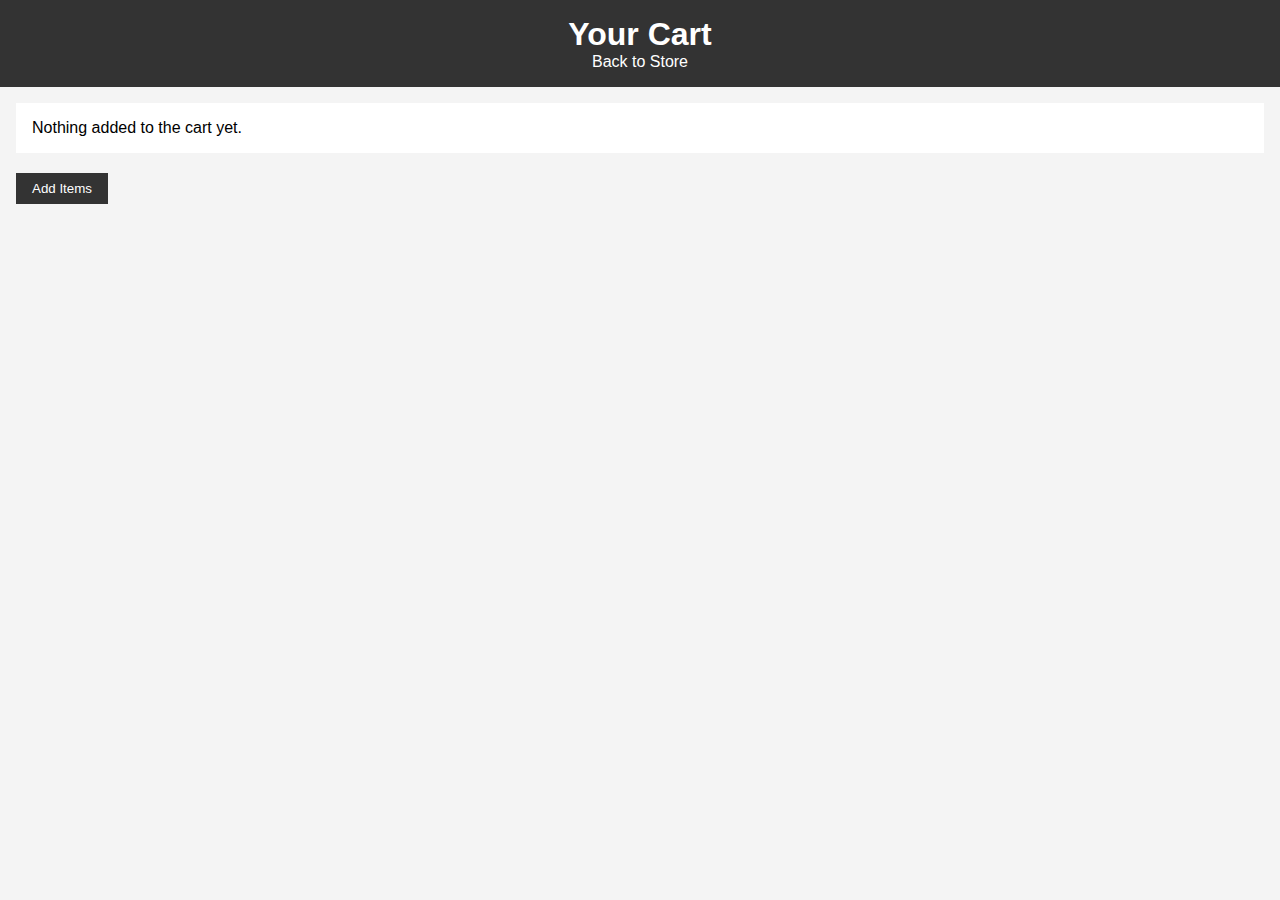
==== cart.html @ 9c97854d "initial commit" ====
<!DOCTYPE html>
<html lang="en">
<head>
    <meta charset="UTF-8">
    <meta name="viewport" content="width=device-width, initial-scale=1.0">
    <title>Cart</title>
    <link rel="stylesheet" href="style.css">
</head>
<body>
    <header>
        <h1>Your Cart</h1>
        <a href="index.html">Back to Store</a>
    </header>

    <main>
        <div id="cart-items">
            <!-- Cart items will be injected here by JavaScript -->
        </div>
        <div id="total-price" style="display:none;"></div>
        <div id="cart-actions">
            <button id="checkout-btn" onclick="checkout()">Checkout</button>
            <button id="add-items-btn" onclick="goToStore()">Add Items</button>
        </div>
    </main>

    <script src="script.js"></script>
</body>
</html>
---- style.css ----
* {
    margin: 0;
    padding: 0;
    box-sizing: border-box;
}

body {
    font-family: Arial, sans-serif;
    background-color: #f4f4f4;
}

header {
    background-color: #333;
    color: #fff;
    padding: 1rem;
    text-align: center;
}

a {
    color: #fff;
    text-decoration: none;
}

main {
    padding: 1rem;
}

.sort-options {
    margin-bottom: 20px;
}

.products {
    display: grid;
    grid-template-columns: repeat(auto-fill, minmax(250px, 1fr));
    gap: 20px;
}

.product {
    background-color: #fff;
    border: 1px solid #ddd;
    padding: 1rem;
    text-align: center;
}

.product img {
    width: 100%;
    height: auto;
}

#cart-items {
    padding: 1rem;
    background-color: #fff;
}

#cart-actions button {
    padding: 0.5rem 1rem;
    margin-top: 20px;
}

#details-form label {
    display: block;
    margin-top: 10px;
}

#details-form input,
#details-form textarea {
    width: 100%;
    padding: 0.5rem;
    margin-top: 5px;
}

button {
    background-color: #333;
    color: white;
    padding: 1rem;
    border: none;
    cursor: pointer;
}

button:hover {
    background-color: #555;
}

/* Mini cart container */
.mini-cart {
    border: 1px solid #ccc;
    padding: 10px;
    margin-bottom: 20px;
    background-color: #f9f9f9;
}

/* Mini cart item styling */
.mini-cart-item {
    display: flex;
    align-items: center;
    margin-bottom: 10px;
    font-size: 14px;
}

.mini-cart-img {
    width: 25px;
    height: 25px;
    margin-right: 10px;
}

.item-title {
    flex: 1; /* Ensure the title takes available space */
}

/* Responsive design */
@media (max-width: 600px) {
    .mini-cart-item {
        font-size: 12px;
    }

    .mini-cart-img {
        width: 20px;
        height: 20px;
    }
}

/* Styling for the confirmation page */
.confirmation-message {
    text-align: center;
    margin-bottom: 30px;
}

.order-summary {
    border: 1px solid #ccc;
    padding: 10px;
    background-color: #f9f9f9;
}
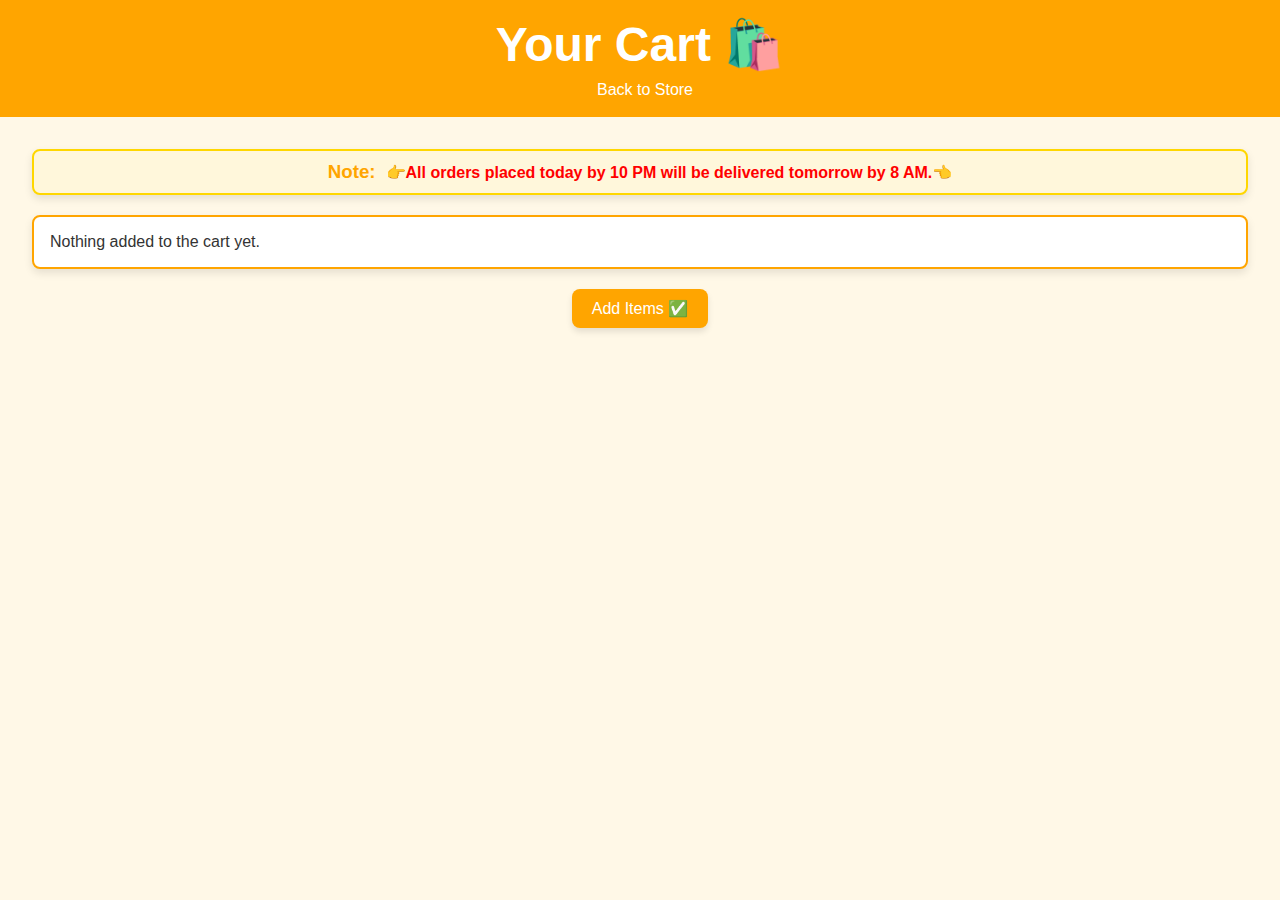
==== commit ffaead5e: "update: lots of updates and new about us page added." ====
--- a/cart.html
+++ b/cart.html
@@ -3,16 +3,21 @@
 <head>
     <meta charset="UTF-8">
     <meta name="viewport" content="width=device-width, initial-scale=1.0">
-    <title>Cart</title>
+    <title>Phoolwala | Cart</title>
     <link rel="stylesheet" href="style.css">
 </head>
 <body>
-    <header>
+    <header class="cart-header">
         <h1>Your Cart</h1>
         <a href="index.html">Back to Store</a>
     </header>
 
     <main>
+        <div class="sort-options">
+            <h3>Note:</h3>
+            <p style="color: red;">👉<strong>All orders placed today by 10 PM will be delivered tomorrow by 8 AM.👈</strong></p>
+        </div>
+        
         <div id="cart-items">
             <!-- Cart items will be injected here by JavaScript -->
         </div>
--- a/style.css
+++ b/style.css
@@ -1,133 +1,739 @@
+/* General Reset and Box Sizing */
 * {
     margin: 0;
     padding: 0;
     box-sizing: border-box;
 }
 
+/* Body Styling */
 body {
-    font-family: Arial, sans-serif;
-    background-color: #f4f4f4;
-}
-
-header {
-    background-color: #333;
+    font-family: 'Comic Sans MS', cursive, sans-serif; /* Cartoon-inspired font */
+    background-color: #fff8e7; /* Light yellow background */
+    color: #333;
+}
+
+/* Header Styling */
+.storefront-header {
+    background-color: #ffa500; /* Bright orange */
     color: #fff;
     padding: 1rem;
     text-align: center;
-}
-
-a {
+    font-size: 1.5rem;
+    position: sticky;
+    top: 0;
+    z-index: 1000;
+    display: flex;
+    justify-content: center;
+    align-items: center;
+}
+
+/* Header Styling */
+header {
+    background-color: #ffa500; /* Bright orange */
+    color: #fff;
+    padding: 1rem;
+    text-align: center;
+    font-size: 1.5rem;
+    position: sticky;
+    top: 0;
+    z-index: 1000;
+}
+
+.storefront-header h1::after {
+    content: " 🌼"; /* Flower emoji for fun */
+}
+
+header a {
     color: #fff;
     text-decoration: none;
-}
-
+    font-size: 1rem;
+    margin-left: 10px;
+}
+
+/* Cart Icon Styling */
+#cart-icon-container {
+    position: absolute;
+    right: 20px;
+    top: 50%;
+    transform: translateY(-50%);
+}
+
+#cart-icon {
+    font-size: 2rem; /* Bigger cart icon */
+    color: #fff;
+    text-decoration: none;
+    position: relative;
+}
+
+#cart-count {
+    position: absolute;
+    top: -10px;
+    right: -10px;
+    background-color: red;
+    color: white;
+    font-size: 1rem; /* Bigger count */
+    font-weight: bold;
+    padding: 5px;
+    border-radius: 50%; /* Circular badge */
+    min-width: 20px;
+    text-align: center;
+}
+
+/* "Go to Cart" Button Styling */
+footer {
+    text-align: center;
+    padding: 2rem;
+}
+
+#go-to-cart-button {
+    margin: 0 auto;
+    background-color: #ffa500;
+    font-size: 1.2rem; /* Slightly larger for visibility */
+    font-weight: bold;
+}
+
+/* Responsive Design */
+@media (max-width: 600px) {
+    header {
+        flex-direction: column; /* Stack title and cart icon */
+        text-align: center;
+    }
+
+    #cart-icon-container {
+        position: static; /* Reposition for mobile */
+        transform: none;
+        margin-top: 10px;
+    }
+
+    #cart-icon {
+        font-size: 1.5rem; /* Smaller cart icon on small screens */
+    }
+
+    #cart-count {
+        font-size: 0.8rem; /* Smaller count on small screens */
+        padding: 3px;
+    }
+
+    #go-to-cart-button {
+        font-size: 1rem;
+        padding: 8px 16px;
+    }
+}
+
+/* Main Content Styling */
 main {
-    padding: 1rem;
-}
-
+    padding: 2rem;
+}
+
+/* Sort-by-Price Section */
 .sort-options {
+    display: flex;
+    align-items: center;
+    justify-content: center;
     margin-bottom: 20px;
-}
-
+    gap: 10px;
+    font-size: 1rem;
+    color: #ffa500; /* Orange Text */
+    border: 2px solid #ffd700; /* Golden border */
+    border-radius: 8px; /* Rounded edges */
+    background-color: #fff7db; /* Light yellow */
+    padding: 10px 20px;
+    box-shadow: 0 4px 8px rgba(0, 0, 0, 0.1);
+}
+
+.sort-options label {
+    font-weight: bold;
+}
+
+.sort-options select {
+    font-size: 1rem;
+    border: 2px solid #ffa500; /* Orange border */
+    border-radius: 8px; /* Rounded edges */
+    padding: 5px;
+    background-color: #fff;
+    cursor: pointer;
+}
+
+.sort-options select:hover {
+    background-color: #ffe6b3; /* Light orange hover */
+}
+
+option, #sortPrice{
+    font-family: 'Comic Sans MS', cursive, sans-serif;
+}
+
+/* Product Grid */
 .products {
     display: grid;
     grid-template-columns: repeat(auto-fill, minmax(250px, 1fr));
     gap: 20px;
 }
 
+/* Individual Product Styling */
 .product {
     background-color: #fff;
-    border: 1px solid #ddd;
+    border: 2px solid #ffa500; /* Orange border */
+    border-radius: 8px; /* Rounded edges */
     padding: 1rem;
     text-align: center;
-}
-
+    transition: transform 0.2s, box-shadow 0.2s; /* Subtle hover animation */
+}
+
+.product:hover {
+    transform: scale(1.05);
+    box-shadow: 0 4px 8px rgba(0, 0, 0, 0.2);
+}
+
+/* Product Images */
 .product img {
     width: 100%;
     height: auto;
-}
-
+    border-radius: 8px; /* Rounded edges */
+    margin-bottom: 10px;
+}
+
+/* Product Name */
+.product h3 {
+    font-size: 1.2rem;
+    margin-bottom: 10px;
+    color: #ff8c00; /* Dark orange */
+    text-shadow: 1px 1px #ffd700; /* Subtle golden shadow */
+}
+
+.product h3::before {
+    content: "✨ "; /* Add sparkle emoji for fun */
+}
+
+/* Product Price */
+.product p {
+    font-size: 1rem;
+    color: #333;
+    margin-bottom: 15px;
+}
+
+/* Add to Cart Button */
+.product button, #go-to-cart-button {
+    background-color: #ffa500; /* Orange background */
+    color: #fff;
+    border: none;
+    padding: 10px 20px;
+    border-radius: 8px; /* Rounded edges */
+    cursor: pointer;
+    font-size: 1rem;
+    font-family: 'Comic Sans MS', cursive, sans-serif;
+    transition: background-color 0.3s, transform 0.2s;
+    box-shadow: 0 4px 6px rgba(0, 0, 0, 0.1); /* Subtle shadow */
+}
+
+.product button:hover,  #go-to-cart-button:hover {
+    background-color: #ff8c00; /* Darker orange */
+    transform: translateY(-2px); /* Lift on hover */
+}
+
+.product button::after {
+    content: " 🛒"; /* Shopping cart emoji */
+}
+
+/* Responsive Design */
+@media (max-width: 600px) {
+    .products {
+        grid-template-columns: 1fr; /* Single column on small screens */
+    }
+
+    .sort-options {
+        flex-direction: column; /* Stack label and select */
+    }
+}
+
+/**********Cart Page**********/
+
+.cart-header h1::after {
+    content: " 🛍️"; /* Shopping bag emoji for fun */
+}
+
+/* Cart Items Container */
 #cart-items {
     padding: 1rem;
     background-color: #fff;
+    border: 2px solid #ffa500; /* Orange border */
+    border-radius: 8px;
+    box-shadow: 0 4px 8px rgba(0, 0, 0, 0.1);
+    margin-bottom: 20px;
+}
+
+/* Cart Item Styling */
+.cart-item-content {
+    display: flex;
+    align-items: center; /* Vertically align content */
+    gap: 15px; /* Space between elements */
+    margin-bottom: 20px;
+    padding: 10px;
+    border: 2px solid #ffd700; /* Golden border */
+    background-color: #fff;
+    border-radius: 8px;
+    transition: transform 0.3s, box-shadow 0.3s;
+}
+
+.cart-item-content:hover {
+    transform: scale(1.02);
+    box-shadow: 0 4px 8px rgba(0, 0, 0, 0.1);
+}
+
+/* Styling for Item Image */
+.cart-item-image {
+    width: 100px; /* Adjust size as needed */
+    height: auto;
+    border-radius: 8px; /* Rounded edges */
+    border: 2px solid #ffa500; /* Orange border */
+}
+
+/* Cart Item Details */
+.cart-item-details {
+    flex-grow: 1; /* Allow details to take up remaining space */
+    font-size: 1rem;
+}
+
+.cart-item-details h3 {
+    font-size: 1.2rem;
+    margin-bottom: 10px;
+    color: #ff8c00; /* Dark orange */
+    text-shadow: 1px 1px #ffd700; /* Subtle golden shadow */
+}
+
+.cart-item-details p {
+    font-size: 1rem;
+    color: #333;
+}
+
+/* Quantity Controls and Dustbin */
+.quantity-controls {
+    display: flex;
+    align-items: center;
+    gap: 10px;
+}
+
+.quantity-controls button {
+    background-color: #ffa500;
+    color: white;
+    border: none;
+    padding: 8px 12px;
+    border-radius: 8px; /* Rounded edges */
+    cursor: pointer;
+    font-size: 1rem;
+    transition: background-color 0.3s, transform 0.2s;
+    box-shadow: 0 4px 6px rgba(0, 0, 0, 0.1);
+}
+
+.quantity-controls button:hover {
+    background-color: #ff8c00; /* Darker orange */
+    transform: translateY(-2px); /* Lift effect */
+}
+
+.quantity-controls .remove-icon {
+    background: none;
+    border: none;
+    color: red;
+    font-size: 1.5rem;
+    cursor: pointer;
+    transition: transform 0.2s, color 0.3s;
+}
+
+.quantity-controls .remove-icon:hover {
+    transform: scale(1.2);
+    color: darkred;
+}
+
+/* Responsive Quantity Controls */
+@media (max-width: 600px) {
+    .quantity-controls {
+        flex-wrap: wrap; /* Wrap controls to the next line if needed */
+        justify-content: flex-start;
+        gap: 5px;
+    }
+
+    .cart-item-content {
+        flex-wrap: wrap; /* Stack elements on smaller screens */
+        justify-content: center;
+    }
+
+    .cart-item-image {
+        width: 80px; /* Smaller image on small screens */
+    }
+
+    .cart-item-details {
+        text-align: center;
+        flex-grow: 1;
+    }
+}
+
+/* Cart Actions */
+#cart-actions {
+    display: flex;
+    justify-content: center;
+    gap: 10px;
+    margin-top: 20px;
 }
 
 #cart-actions button {
-    padding: 0.5rem 1rem;
+    background-color: #ffa500; /* Orange button */
+    color: #fff;
+    border: none;
+    padding: 10px 20px;
+    border-radius: 8px; /* Rounded edges */
+    cursor: pointer;
+    font-size: 1rem;
+    font-family: 'Comic Sans MS', cursive, sans-serif;
+    transition: background-color 0.3s, transform 0.2s;
+    box-shadow: 0 4px 6px rgba(0, 0, 0, 0.1); /* Subtle shadow */
+}
+
+#cart-actions button:hover {
+    background-color: #ff8c00; /* Darker orange */
+    transform: translateY(-2px); /* Lift on hover */
+}
+
+#cart-actions button::after {
+    content: " ✅"; /* Checkmark emoji */
+}
+
+/* Total Price Section */
+#total-price {
+    font-size: 1.5rem;
+    color: #ffa500; /* Orange */
+    text-align: center;
     margin-top: 20px;
-}
-
+    font-weight: bold;
+}
+
+/**********Enter Details Page**********/
+
+.enter-details-header h1::after {
+    content: " ✍️"; /* Writing hand emoji for fun */
+}
+
+/* Form Container */
+#details-form {
+    max-width: 500px;
+    margin: 0 auto;
+    padding: 20px;
+    background-color: #fff;
+    border: 2px solid #ffd700; /* Golden border */
+    border-radius: 8px; /* Rounded edges */
+    box-shadow: 0 4px 8px rgba(0, 0, 0, 0.1);
+}
+
+/* Form Heading */
+#details-form h2 {
+    font-size: 1.5rem;
+    color: #ff8c00; /* Dark orange */
+    text-align: center;
+    margin-bottom: 20px;
+    text-shadow: 1px 1px #ffd700; /* Subtle golden shadow */
+}
+
+#details-form h2::after {
+    content: " 📝"; /* Memo emoji for fun */
+}
+
+/* Input Labels */
 #details-form label {
     display: block;
-    margin-top: 10px;
-}
-
+    font-size: 1rem;
+    color: #ffa500; /* Orange text */
+    margin-bottom: 5px;
+}
+
+/* Input Fields */
 #details-form input,
-#details-form textarea {
+#details-form textarea,
+#details-form select {
     width: 100%;
-    padding: 0.5rem;
-    margin-top: 5px;
-}
-
-button {
-    background-color: #333;
-    color: white;
-    padding: 1rem;
-    border: none;
-    cursor: pointer;
-}
-
-button:hover {
-    background-color: #555;
-}
-
-/* Mini cart container */
+    padding: 10px;
+    margin-bottom: 15px;
+    border: 2px solid #ffa500; /* Orange border */
+    border-radius: 8px; /* Rounded edges */
+    font-size: 1rem;
+    background-color: #fff7db; /* Light yellow background */
+    outline: none;
+    transition: border-color 0.3s;
+}
+
+#details-form input:focus,
+#details-form textarea:focus,
+#details-form select:focus {
+    border-color: #ff8c00; /* Darker orange on focus */
+}
+
+/* Payment Options */
+.payment-options {
+    display: flex;
+    align-items: center;
+    justify-content: space-between;
+    margin-bottom: 15px;
+}
+
+.payment-options label {
+    font-size: 1rem;
+    color: #333;
+    margin-left: 10px;
+}
+
+.payment-options input {
+    margin-right: 10px;
+}
+
+/* Mini Cart Section */
 .mini-cart {
-    border: 1px solid #ccc;
-    padding: 10px;
-    margin-bottom: 20px;
-    background-color: #f9f9f9;
-}
-
-/* Mini cart item styling */
+    margin-top: 20px;
+    padding: 15px;
+    background-color: #fff;
+    border: 2px solid #ffd700; /* Golden border */
+    border-radius: 8px; /* Rounded edges */
+    box-shadow: 0 4px 8px rgba(0, 0, 0, 0.1); /* Subtle shadow */
+}
+
+.mini-cart h3 {
+    font-size: 1.3rem;
+    color: #ff8c00; /* Dark orange */
+    text-align: center;
+    margin-bottom: 15px;
+    text-shadow: 1px 1px #ffd700; /* Subtle golden shadow */
+}
+
 .mini-cart-item {
     display: flex;
     align-items: center;
     margin-bottom: 10px;
-    font-size: 14px;
+    font-size: 0.9rem;
 }
 
 .mini-cart-img {
-    width: 25px;
-    height: 25px;
+    width: 50px; /* Smaller image size */
+    height: 50px;
+    border-radius: 8px; /* Rounded edges */
+    border: 2px solid #ffa500; /* Orange border */
     margin-right: 10px;
 }
 
-.item-title {
-    flex: 1; /* Ensure the title takes available space */
-}
-
-/* Responsive design */
+.mini-cart-details {
+    flex-grow: 1;
+}
+
+.mini-cart-details span {
+    display: block;
+    color: #333;
+}
+
+.mini-cart-price {
+    color: #ff8c00; /* Dark orange */
+    font-weight: bold;
+}
+
+/* Form Buttons */
+#details-form button {
+    background-color: #ffa500; /* Orange button */
+    color: #fff;
+    border: none;
+    padding: 10px 20px;
+    border-radius: 8px; /* Rounded edges */
+    cursor: pointer;
+    font-size: 1rem;
+    font-family: 'Comic Sans MS', cursive, sans-serif;
+    transition: background-color 0.3s, transform 0.2s;
+    box-shadow: 0 4px 6px rgba(0, 0, 0, 0.1); /* Subtle shadow */
+    display: block;
+    width: 100%; /* Full-width button */
+    text-align: center;
+}
+
+#details-form button:hover {
+    background-color: #ff8c00; /* Darker orange */
+    transform: translateY(-2px); /* Lift on hover */
+}
+
+#details-form button::after {
+    content: " ✅"; /* Checkmark emoji */
+}
+
+/* Responsive Layout for Small Screens */
 @media (max-width: 600px) {
+    #details-form {
+        padding: 15px;
+    }
+
+    .payment-options {
+        flex-direction: column; /* Stack payment options vertically */
+        align-items: flex-start;
+    }
+
+    .payment-options label {
+        margin: 5px 0;
+    }
+
     .mini-cart-item {
-        font-size: 12px;
+        flex-wrap: wrap; /* Wrap items for smaller screens */
+        text-align: left;
     }
 
     .mini-cart-img {
-        width: 20px;
-        height: 20px;
-    }
-}
-
-/* Styling for the confirmation page */
+        width: 40px; /* Slightly smaller on small screens */
+        height: 40px;
+    }
+}
+
+/* Confetti Animation */
+@keyframes confetti-fall {
+    0% {
+        transform: translateY(-100%) rotate(0deg);
+        opacity: 1;
+    }
+    100% {
+        transform: translateY(100vh) rotate(360deg);
+        opacity: 0;
+    }
+}
+
+.confetti {
+    position: absolute;
+    top: -10px;
+    width: 10px;
+    height: 30px;
+    background-color: #ffa500; /* Orange confetti */
+    animation: confetti-fall 3s linear infinite;
+}
+
+.confetti:nth-child(2) {
+    background-color: #ffd700; /* Yellow confetti */
+    left: 20%;
+    animation-duration: 3.5s;
+}
+
+.confetti:nth-child(3) {
+    background-color: #ffa500;
+    left: 40%;
+    animation-duration: 4s;
+}
+
+.confetti:nth-child(4) {
+    background-color: #ffd700;
+    left: 60%;
+    animation-duration: 3.2s;
+}
+
+.confetti:nth-child(5) {
+    background-color: #ffa500;
+    left: 80%;
+    animation-duration: 3.8s;
+}
+
+/* Confirmation Message */
 .confirmation-message {
-    text-align: center;
-    margin-bottom: 30px;
-}
-
+    margin: 0 auto;
+    padding: 20px;
+    background-color: #fff;
+    border: 2px solid #ffd700; /* Golden border */
+    border-radius: 8px; /* Rounded edges */
+    box-shadow: 0 4px 8px rgba(0, 0, 0, 0.1); /* Subtle shadow */
+    max-width: 500px;
+    text-align: center;
+}
+
+.confirmation-message img {
+    width: 80px; /* Icon size */
+    height: 80px;
+    margin-bottom: 20px;
+    animation: bounce 1s infinite;
+}
+
+@keyframes bounce {
+    0%, 100% {
+        transform: translateY(0);
+    }
+    50% {
+        transform: translateY(-10px);
+    }
+}
+
+.confirmation-message h1 {
+    font-size: 2rem;
+    color: #ff8c00; /* Dark orange */
+    margin-bottom: 10px;
+    text-shadow: 1px 1px #ffd700; /* Subtle golden shadow */
+}
+
+.confirmation-message p {
+    font-size: 1rem;
+    color: #333;
+    margin-bottom: 20px;
+}
+
+/* Order Summary */
 .order-summary {
-    border: 1px solid #ccc;
-    padding: 10px;
-    background-color: #f9f9f9;
-}
-
+    margin: 20px auto;
+    padding: 20px;
+    background-color: #fff;
+    border: 2px solid #ffa500; /* Orange border */
+    border-radius: 8px; /* Rounded edges */
+    box-shadow: 0 4px 8px rgba(0, 0, 0, 0.1); /* Subtle shadow */
+    max-width: 600px;
+    text-align: center;
+}
+
+.order-summary h2 {
+    font-size: 1.5rem;
+    color: #ff8c00;
+    margin-bottom: 20px;
+}
+
+.order-summary h2::after {
+    content: " 📦"; /* Box emoji */
+}
+
+.order-summary p {
+    font-size: 1rem;
+    margin-bottom: 10px;
+    color: #333;
+}
+
+.order-summary span {
+    font-weight: bold;
+    color: #ff8c00;
+}
+
+/* Back to Store Button */
+#back-to-store {
+    background-color: #ffa500; /* Orange button */
+    color: #fff;
+    border: none;
+    padding: 10px 20px;
+    border-radius: 8px; /* Rounded edges */
+    font-size: 1rem;
+    cursor: pointer;
+    transition: background-color 0.3s, transform 0.2s;
+    box-shadow: 0 4px 6px rgba(0, 0, 0, 0.1); /* Subtle shadow */
+    margin-top: 20px;
+}
+
+#back-to-store:hover {
+    background-color: #ff8c00; /* Darker orange */
+    transform: translateY(-2px); /* Lift on hover */
+}
+
+#back-to-store::after {
+    content: " 🏠"; /* Home emoji */
+}
+
+/* Responsive Design */
+@media (max-width: 600px) {
+    .confirmation-message {
+        padding: 15px;
+    }
+
+    .order-summary {
+        padding: 15px;
+    }
+
+    #back-to-store {
+        font-size: 0.9rem;
+    }
+}